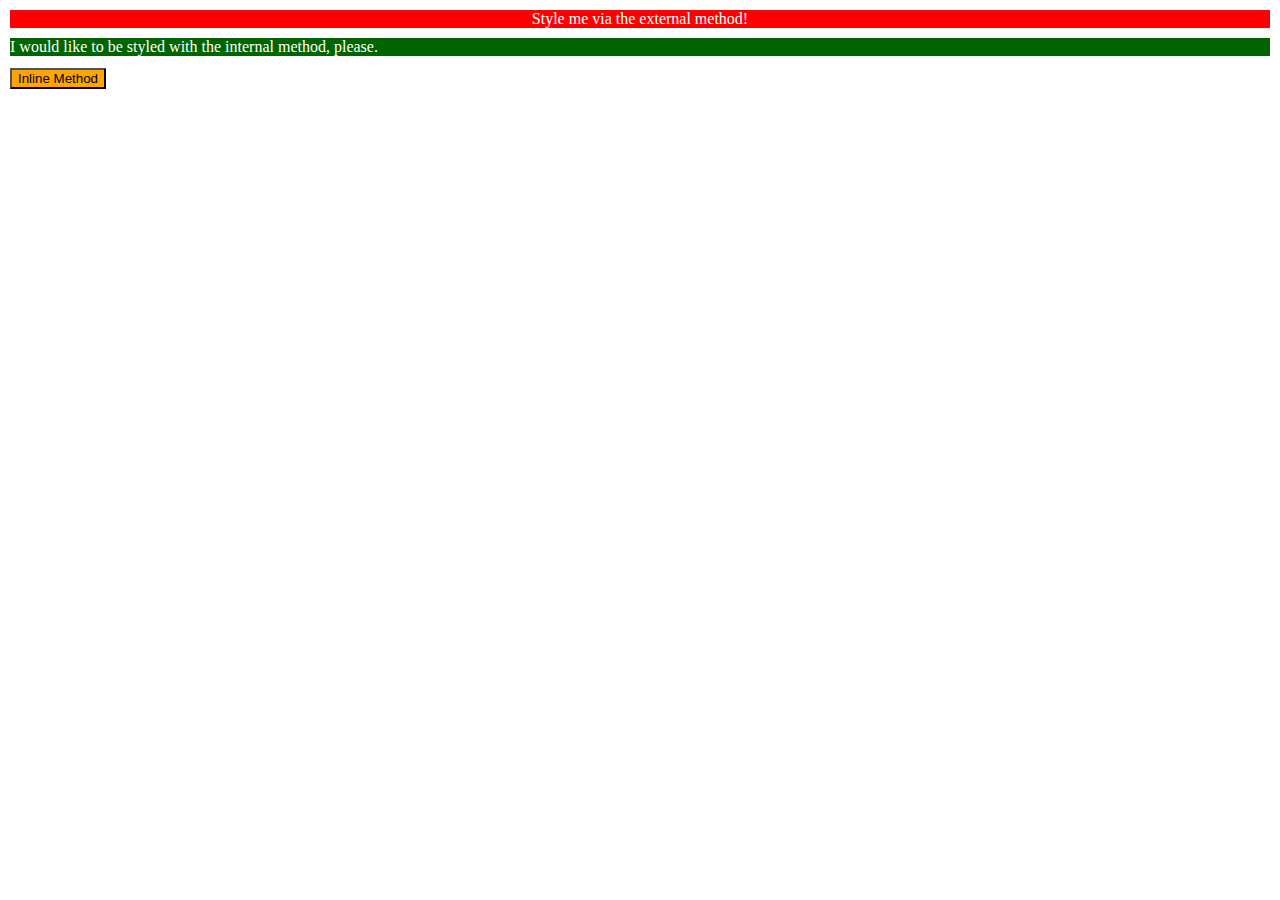
==== foundations/01-css-methods/index.html @ 21f097b1 "Modified html and css file" ====
<!DOCTYPE html>
<html lang="en">
  <head>
    <meta charset="UTF-8">
    <meta http-equiv="X-UA-Compatible" content="IE=edge">
    <meta name="viewport" content="width=device-width, initial-scale=1.0">
    <title>Methods for Adding CSS</title>
    <link type="text/css" rel="stylesheet" href="ex.css">
    <style>

p{
  background-color:darkgreen;
  margin:10px 2px;
  color:white;
}

    </style>
  </head>
  <body>
    <div>Style me via the external method!</div>
    <p>I would like to be styled with the internal method, please.</p>
    <button style="background-color: orange;margin:2px">Inline Method</button>
  </body>
</html>
---- foundations/01-css-methods/ex.css ----
div{
  background-color: #ff0000;
  margin: 10px 2px;
  text-align: center;
  color:white;

}
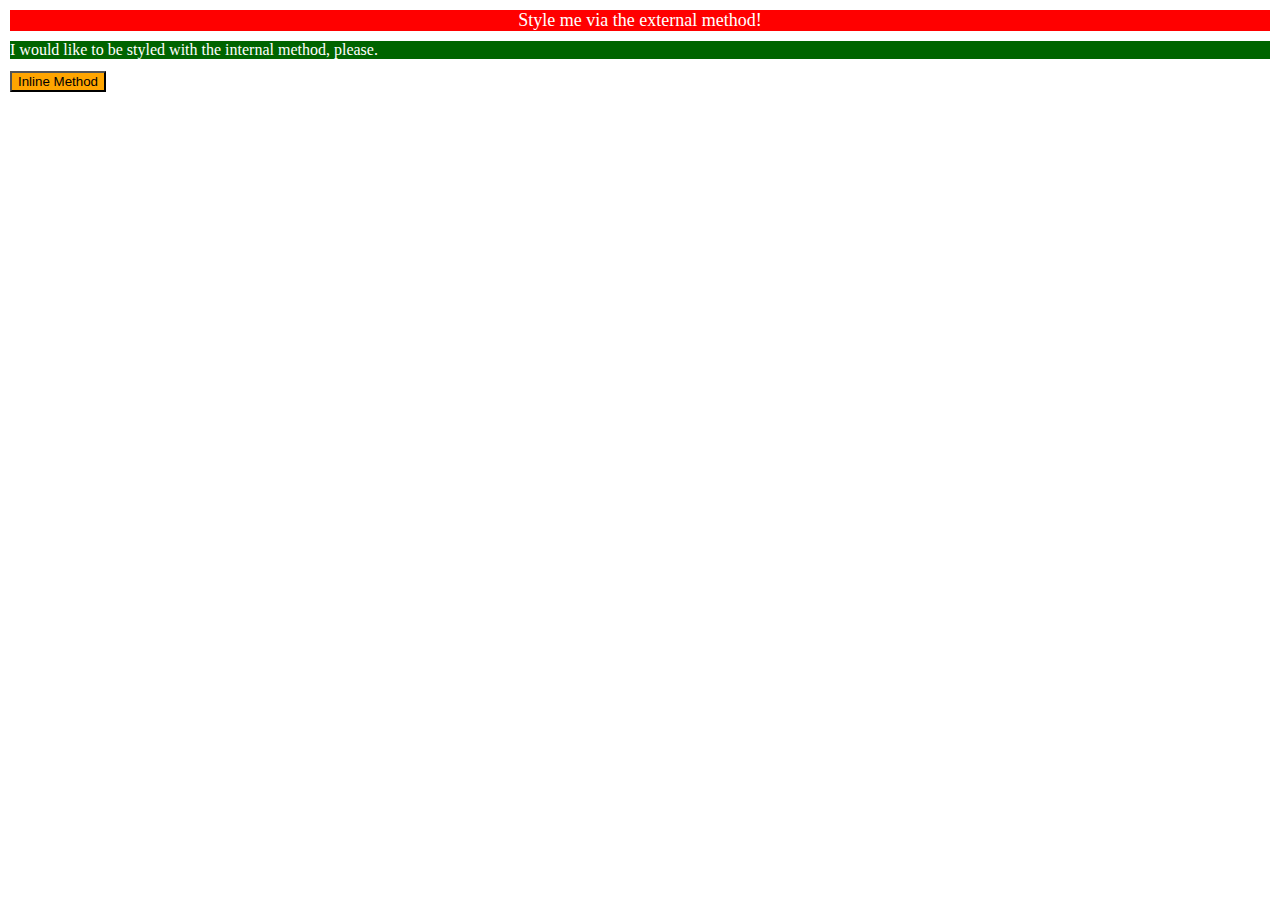
==== commit 51883312: "Modified font size" ====
--- a/foundations/01-css-methods/index.html
+++ b/foundations/01-css-methods/index.html
@@ -12,6 +12,7 @@
   background-color:darkgreen;
   margin:10px 2px;
   color:white;
+  font-size: 16px;
 }
 
     </style>
--- a/foundations/01-css-methods/ex.css
+++ b/foundations/01-css-methods/ex.css
@@ -3,5 +3,5 @@
   margin: 10px 2px;
   text-align: center;
   color:white;
-
+  font-size: 18px;
 }
